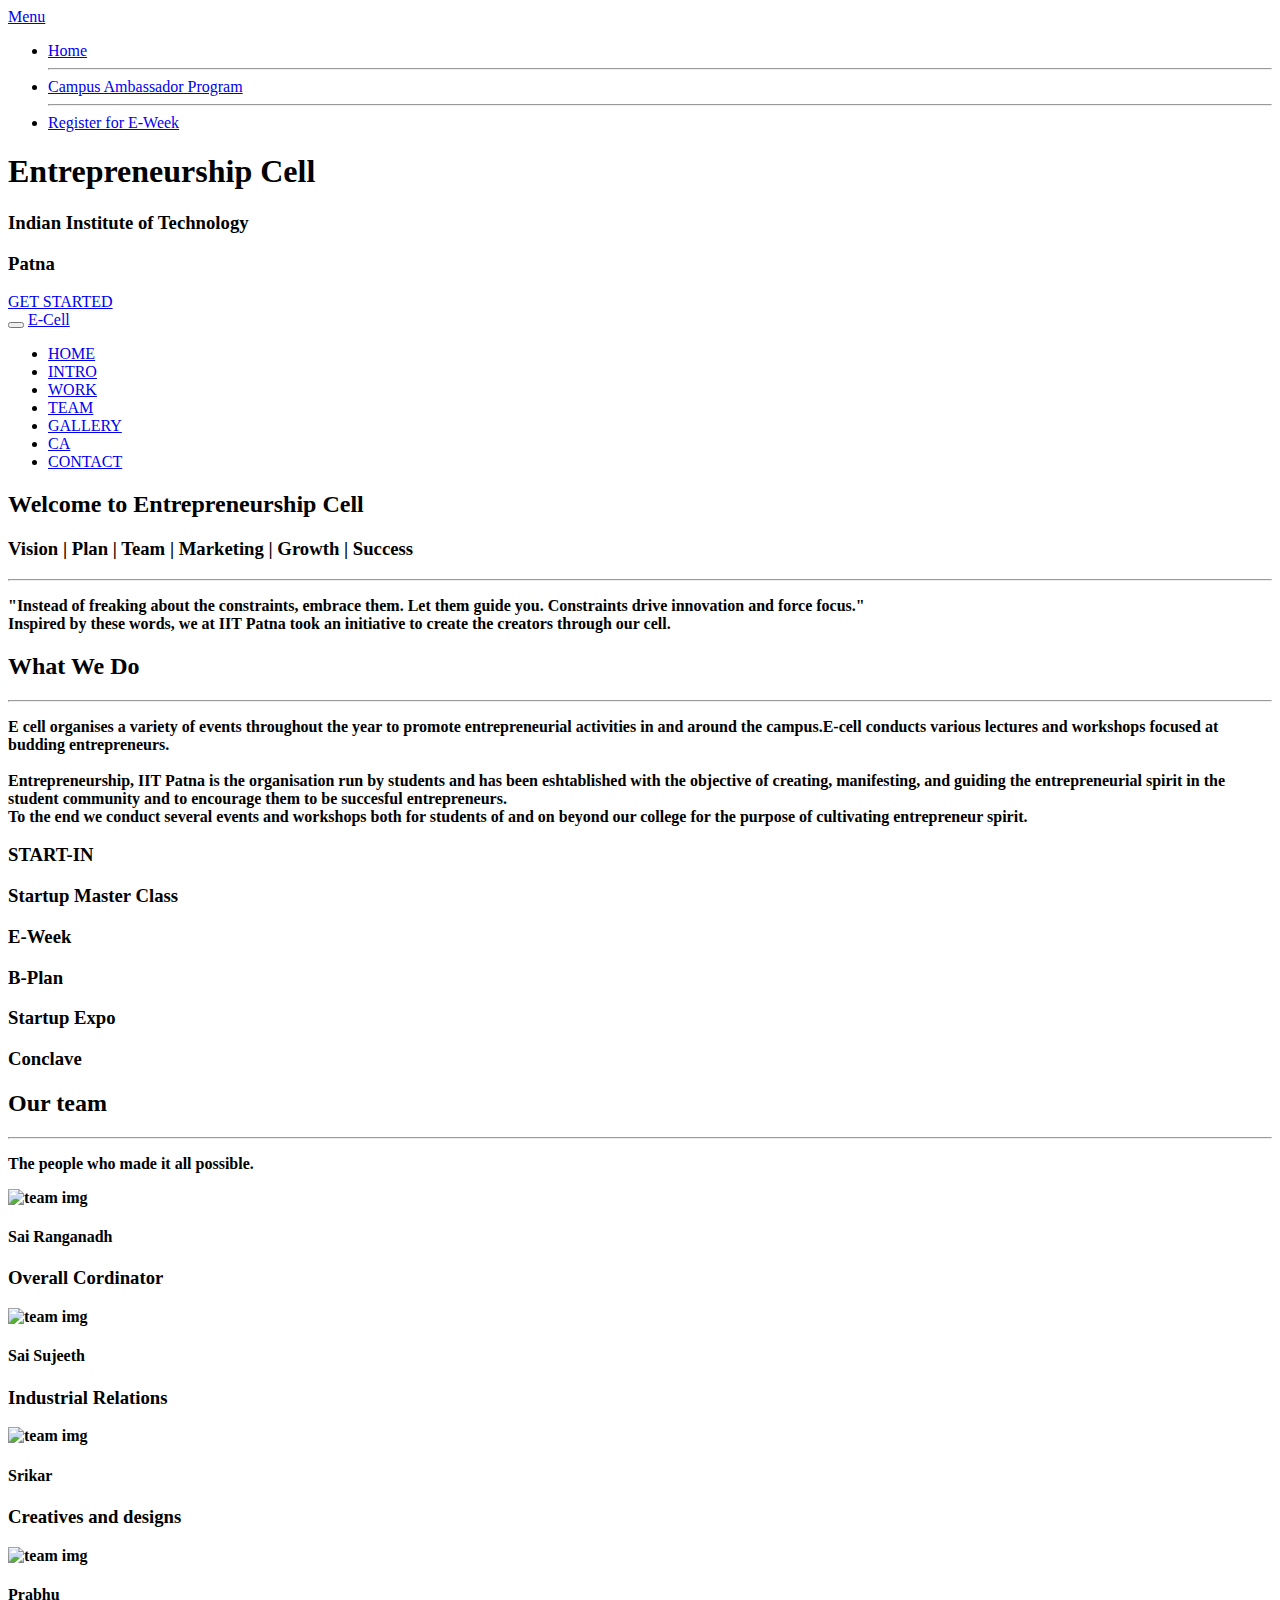
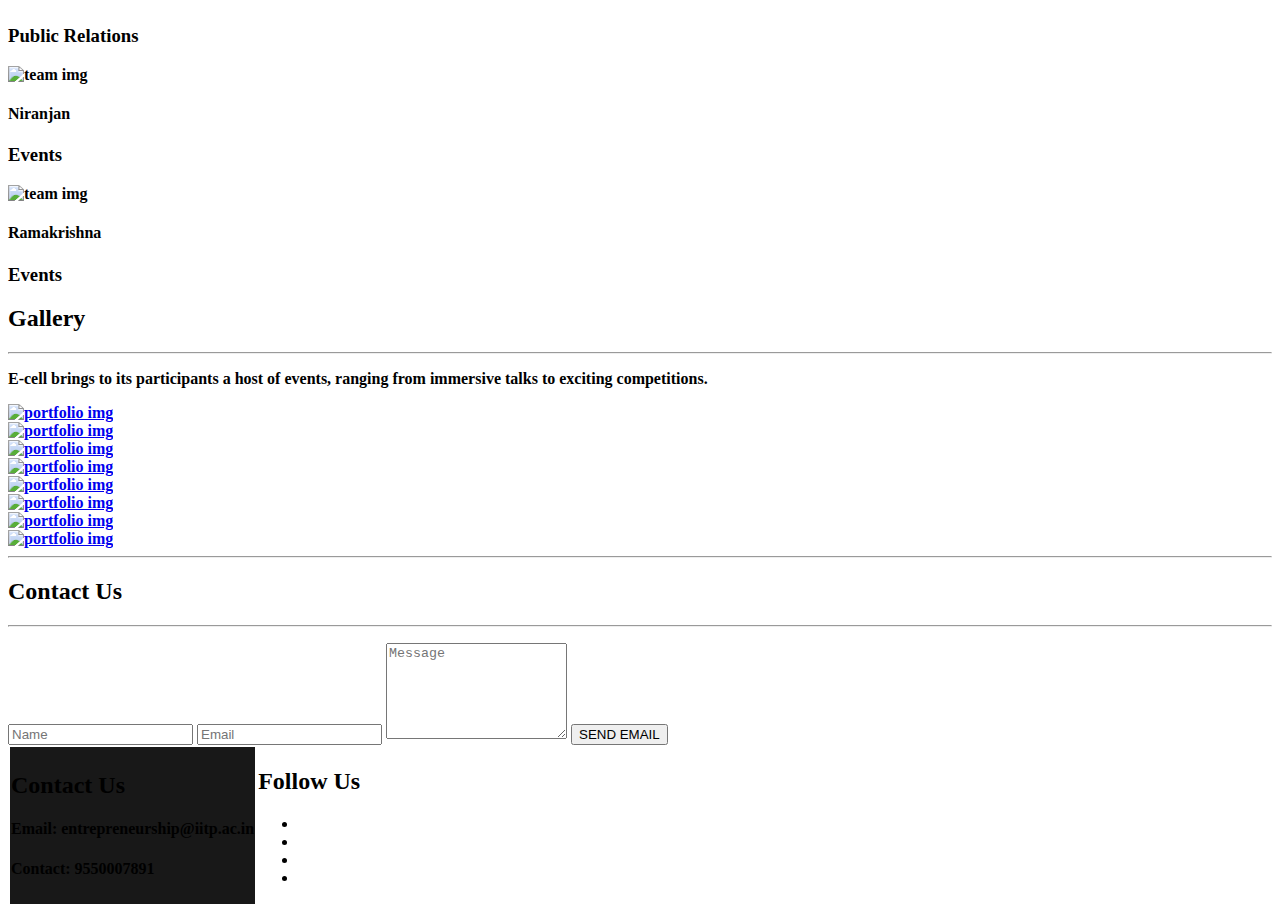
==== index.html @ ac292dde "Merge branch 'master' into master" ====
<!DOCTYPE html>
<html lang="en">
<head>
<title>Ecell | IIT Patna</title>
<meta charset="utf-8">
<meta http-equiv="X-UA-Compatible" content="IE=Edge">
<meta name="viewport" content="width=device-width, initial-scale=1">
<meta name="keywords" content="">
<meta name="description" content="">
<meta name="viewport" content="width=device-width, initial-scale=1" />
<link rel="stylesheet" href="assets/css/main.css" />


<!-- STYLESHEET CSS FILES -->
<link rel="stylesheet" href="css/bootstrap.min.css">
<link rel="stylesheet" href="css/animate.min.css">
<link rel="stylesheet" href="css/font-awesome.min.css">
<link rel="stylesheet" href="css/nivo-lightbox.css">
<link rel="stylesheet" href="css/nivo_themes/default/default.css">
<link rel="stylesheet" href="css/templatemo-style.css">
</head>
<body data-spy="scroll" data-target=".navbar-collapse" data-offset="50">
<!-- added-->
  <header id="header" class="alt">
        <div class="logo"><a href="index.html"><span></span></a></div>
        <a href="#menu">Menu</a>
      </header>

    <!-- Nav -->
      <nav id="menu">
        <ul class="links">
          <li><a href="index.html">Home</a></li>
          <hr>
          <li><a href="./CAP/index.html">Campus Ambassador Program</a></li>
          <hr>
          <li><a href="./signin/signup.php">Register for E-Week</a></li>
        </ul>
      </nav>

<!-- preloader section -->



<div class="preloader">
  <div class="sk-spinner sk-spinner-rotating-plane"></div>
</div>
<!-- home section -->
<section id="home">
  <div class="container">
    <div class="row">
      <div class="col-md-12 col-sm-12">
        <h1 class="wow bounceInDown rotate">Entrepreneurship Cell</h1>
        <h3 >Indian Institute of Technology</h3>
        <h3>Patna</h3>
        <a href="#intro" class="btn btn-default smoothScroll">GET STARTED</a></div>
    </div>
  </div>


</section>
<!-- navigation section -->
<div class="navbar navbar-default navbar-static-top" role="navigation">
  <div class="container">
    <div class="navbar-header">
      <button class="navbar-toggle" data-toggle="collapse" data-target=".navbar-collapse"> <span class="icon icon-bar"></span> <span class="icon icon-bar"></span> <span class="icon icon-bar"></span> </button>
      <a href="#" class="navbar-brand">E-Cell</a></div>
    <div class="collapse navbar-collapse">
      <ul class="nav navbar-nav navbar-right">
        <li><a href="#home" class="smoothScroll">HOME</a></li>
        <li><a href="#intro" class="smoothScroll">INTRO</a></li>
        <li><a href="#work" class="smoothScroll">WORK</a></li>
        <li><a href="#team" class="smoothScroll">TEAM</a></li>
        <li><a href="#portfolio" class="smoothScroll">GALLERY</a></li>

        <li><a href="./CAP/index.html">CA</a></li>
        <li><a href="#contact" class="smoothScroll">CONTACT</a></li>
      </ul>
    </div>
  </div>
</div>
<!-- intro section -->
<section id="intro">
  <div class="container">
    <div class="row">
      <div class="col-md-offset-2 col-md-8 col-sm-offset-1 col-sm-10 title">
        <h2>Welcome to Entrepreneurship Cell</h2>
        <h3>Vision | Plan | Team | Marketing | Growth | Success</h3>
        <hr>
        <p><b>"Instead of freaking about the constraints, embrace them. Let them guide you. Constraints drive innovation and force focus."<b><br> Inspired by these words, we at IIT Patna took an initiative to create the creators through our cell.</p>
      </div>
    </div>
  </div>
</section>
<!-- work section -->
<section id="work">
  <div class="container">
    <div class="row">
      <div class="col-md-4 col-sm-4 title">
        <h2>What We Do</h2>
        <hr>
        <p>E cell organises a variety of events throughout the year to promote entrepreneurial activities in and around the campus.E-cell conducts various lectures and workshops focused at budding entrepreneurs. <br> <br>
        	Entrepreneurship, IIT Patna is the organisation run by students and has been eshtablished with the objective of creating, manifesting, and guiding the entrepreneurial spirit in the student community and to encourage them to be succesful entrepreneurs. <br>To the end we conduct several events and workshops both for students of and on beyond our college for the purpose of cultivating entrepreneur spirit.</p>
      </div>
      <div class="col-md-8 col-sm-8">
        <div class="col-md-6 col-sm-6 bg-black"> <i class="fa fa-cubes"></i>
          <h3>START-IN</h3>
        </div>
        <div class="col-md-6 col-sm-6 bg-red"> <i class="fa fa-graduation-cap"></i>
          <h3>Startup Master Class</h3>
        </div>
        <div class="col-md-6 col-sm-6 bg-red"> <i class="fa fa-calendar"></i>
          <h3>E-Week</h3>
        </div>
        <div class="col-md-6 col-sm-6 bg-black"> <i class="fa fa-book"></i>
          <h3>B-Plan</h3>
        </div>
        <div class="col-md-6 col-sm-6 bg-black"> <i class="fa fa-university"></i>
          <h3>Startup Expo</h3>
        </div>
        <div class="col-md-6 col-sm-6 bg-red"> <i class="fa fa-group"></i>
          <h3>Conclave</h3>
        </div>
      </div>
    </div>
  </div>
</section>
<!-- team section -->
<section id="team">
  <div class="container">
    <div class="row">
      <div class="col-md-offset-3 col-md-6 col-sm-offset-2 col-sm-8 title">
        <h2>Our team</h2>
        <hr>
        <p>The people who made it all possible.</p>
      </div>
      <div class="col-md-4 col-sm-4 col-xs-6 wow fadeIn" data-wow-delay="0.9s"><img src="images/team1.jpg" class="img-responsive" alt="team img">
        <div class="team-des">
          <h4>Sai Ranganadh</h4>
          <h3>Overall Cordinator</h3>
        </div>
      </div>
      <div class="col-md-4 col-sm-4 col-xs-6 wow fadeIn" data-wow-delay="0.9s"><img src="images/team2.jpg" class="img-responsive" alt="team img">
        <div class="team-des">
          <h4>Sai Sujeeth</h4>
          <h3>Industrial Relations</h3>
        </div>
      </div>
      <div class="col-md-4 col-sm-4 col-xs-6 wow fadeIn" data-wow-delay="0.9s"><img src="images/team3.jpg" class="img-responsive" alt="team img">
        <div class="team-des">
          <h4>Srikar</h4>
          <h3>Creatives and designs</h3>
        </div>
      </div>
    </div>
    
        <div class="col-md-4 col-sm-4 col-xs-6 wow fadeIn" data-wow-delay="1.6s"><img src="images/team4.jpg" class="img-responsive" alt="team img">
          <div class="team-des">
            <h4>Prabhu</h4>
            <h3>Public Relations</h3>
          </div>
        </div>
        <div class="col-md-4 col-sm-4 col-xs-6 wow fadeIn" data-wow-delay="1.6s"><img src="images/team5.jpg" class="img-responsive" alt="team img">
          <div class="team-des">
            <h4>Niranjan</h4>
            <h3>Events</h3>
          </div>
        </div>

    

        <div class="col-md-4 col-sm-4 col-xs-6 wow fadeIn" data-wow-delay="1.6s"><img src="images/team6.jpg" class="img-responsive" alt="team img">
          <div class="team-des">
            <h4>Ramakrishna</h4>
            <h3>Events</h3>
          </div>
        </div>
  </div>

  </div>
</section>
<!-- portfolio section -->
<div id="portfolio">
  <div class="container">
    <div class="row">
      <div class="col-md-offset-3 col-md-6 col-sm-offset-2 col-sm-8 title">
        <h2>Gallery</h2>
        <hr>
        <p>E-cell brings to its participants a host of events, ranging from immersive talks to exciting competitions.</p>
      </div>
      <div class="col-md-12 col-sm-12"></div>
      <div class="col-md-3 col-sm-3 wow fadeIn" data-wow-delay="0.6s"><a href="images/portfolio-img1.jpg" data-lightbox-gallery="portfolio-gallery"><img src="images/portfolio-img1.jpg" alt="portfolio img"></a></div>
      <div class="col-md-3 col-sm-3 wow fadeIn" data-wow-delay="0.6s"><a href="images/portfolio-img2.jpg" data-lightbox-gallery="portfolio-gallery"><img src="images/portfolio-img2.jpg" alt="portfolio img"></a></div>
      <div class="col-md-3 col-sm-3 wow fadeIn" data-wow-delay="0.6s"><a href="images/portfolio-img3.jpg" data-lightbox-gallery="portfolio-gallery"><img src="images/portfolio-img3.jpg" alt="portfolio img"></a></div>
      <div class="col-md-3 col-sm-3 wow fadeIn" data-wow-delay="0.6s"><a href="images/portfolio-img4.jpg" data-lightbox-gallery="portfolio-gallery"><img src="images/portfolio-img4.jpg" alt="portfolio img"></a></div>
      <div class="col-md-3 col-sm-3 wow fadeIn" data-wow-delay="0.6s"><a href="images/portfolio-img5.jpg" data-lightbox-gallery="portfolio-gallery"><img src="images/portfolio-img5.jpg" alt="portfolio img"></a></div>
      <div class="col-md-3 col-sm-3 wow fadeIn" data-wow-delay="0.6s"><a href="images/portfolio-img6.jpg" data-lightbox-gallery="portfolio-gallery"><img src="images/portfolio-img6.jpg" alt="portfolio img"></a></div>
      <div class="col-md-3 col-sm-3 wow fadeIn" data-wow-delay="0.6s"><a href="images/portfolio-img7.jpg" data-lightbox-gallery="portfolio-gallery"><img src="images/portfolio-img7.jpg" alt="portfolio img"></a></div>
      <div class="col-md-3 col-sm-3 wow fadeIn" data-wow-delay="0.6s"><a href="images/portfolio-img8.jpg" data-lightbox-gallery="portfolio-gallery"><img src="images/portfolio-img8.jpg" alt="portfolio img"></a></div>
    </div>
  </div>
</div>


<!-- <section>
  <div class="cap">
  <div class="animated flash"> 
    <h1>
         <b>CAMPUS AMBASSADOR PROGRAM</b>
    </h1>
  </div>    
</div>
</section>

 -->
<!-- price section -->
<!--<div id="price">
  <div class="container">
    <div class="col-md-offset-3 col-md-6 col-sm-offset-2 col-sm-8 title">
      <h2>Our Plans</h2>
      <hr>
      <p>Lorem ipsum dolor sit amet, consectetuer adipiscing elit, sed diam nonummy nibh euismod tincidunt ut laoree.</p>
    </div>
    <table>
      <tr>
        <td>
          <div class="col-md-4 col-sm-6">
      <div class="plan wow bounceIn" data-wow-delay="0.3s">
        <div class="plan_title">
          <h3>Basic</h3>
        </div>
        <div class="plan_sub_title">
          <h2>$ 25</h2>
          <small>Per month</small> </div>
        <ul>
          <li>5 ACCOUNTS</li>
          <li>20 GB SPACE</li>
          <li>20 BASIC THEMES</li>
        </ul>
        <button class="btn btn-warning">Get started</button>
      </div>
    </div>
        </td>
        <td>
          <div class="col-md-4 col-sm-6">
      <div class="plan wow bounceIn" data-wow-delay="0.6s">
        <div class="plan_title">
          <h3>Business</h3>
        </div>
        <div class="plan_sub_title">
          <h2>$ 50</h2>
          <small>per month</small> </div>
        <ul>
          <li>10 ACCOUNTS</li>
          <li>50 GB SPACE</li>
          <li>30 PRO THEMES</li>
        </ul>
        <button class="btn btn-warning">Get started</button>
      </div>
    </div>
        </td>
        <td>
          <div class="col-md-4 col-sm-6">
      <div class="plan wow bounceIn" data-wow-delay="0.9s">
        <div class="plan_title">
          <h3>Professional</h3>
        </div>
        <div class="plan_sub_title">
          <h2>$ 75</h2>
          <small>per month</small> </div>
        <ul>
          <li>20 ACCOUNTS</li>
          <li>100 GB SPACE</li>
          <li>60 PRO THEMES</li>
        </ul>
        <button class="btn btn-warning">Get started</button>
      </div>
    </div>
  </div>



<!-- contact section -->


<hr>

<section id="contact">
  <div class="container">
    <div class="row">
      <div class="col-md-offset-3 col-md-6 col-sm-offset-2 col-sm-8 title">
        <h2>Contact Us</h2>
        <hr>
        <p></p>
      </div>
      <div class="col-md-offset-3 col-md-6 col-sm-offset-2 col-sm-8 contact-form wow fadeInUp" data-wow-delay="0.9s">
        <form action="#" method="post">
          <input type="text" class="form-control" placeholder="Name">
          <input type="email" class="form-control" placeholder="Email">
          <textarea class="form-control" placeholder="Message" rows="6"></textarea>
          <input type="submit" class="form-control" value="SEND EMAIL">
        </form>
      </div>
    </div>
  </div>
</section>
<!-- google map section -->
<!--<div class="google_map">
  <div id="map-canvas"></div>
</div>-->
<!-- footer section -->

<footer>
<table >
  <tr >
    <td bgcolor="#181818">
        <h2>Contact Us</h2>
        <h4>Email: entrepreneurship@iitp.ac.in </h4>
        <h4>Contact: 9550007891</h4> 
    </td>
    <td>
        <h2>Follow Us</h2>
        <ul class="social-icon">
          <li><a href="https://www.facebook.com/ecelliitp/" class="fa fa-facebook wow bounceIn" data-wow-delay="0.3s"></a></li>
          <li><a href="https://twitter.com/ecelliitp/" class="fa fa-twitter wow bounceIn" data-wow-delay="0.6s"></a></li>
          <li><a href="https://instagram.com/ecelliitp/" class="fa fa-instagram wow bounceIn" data-wow-delay="0.9s"></a></li>
         <li><a href="https://www.linkedin.com/company/ecell-iit-patna/" class="fa fa-linkedin wow bounceIn" data-wow-delay="0.9s"></a></li>
        </ul>
     </td>   
   </tr>     
</table>
</footer>



<script src="assets/js/jquery.min.js"></script>
      <script src="assets/js/jquery.scrollex.min.js"></script>
      <script src="assets/js/skel.min.js"></script>
      <script src="assets/js/util.js"></script>
      <script src="assets/js/main.js"></script>

<!-- JAVASCRIPT JS FILES --> 
<script src="js/jquery.js"></script> 
<script src="js/bootstrap.min.js"></script> 
<script src="js/nivo-lightbox.min.js"></script> 
<script src="js/smoothscroll.js"></script> 
<script src="js/jquery.sticky.js"></script> 
<script src="js/jquery.parallax.js"></script> 
<script src="js/wow.min.js"></script> 
<script src="js/custom.js"></script>
</body>
</html>
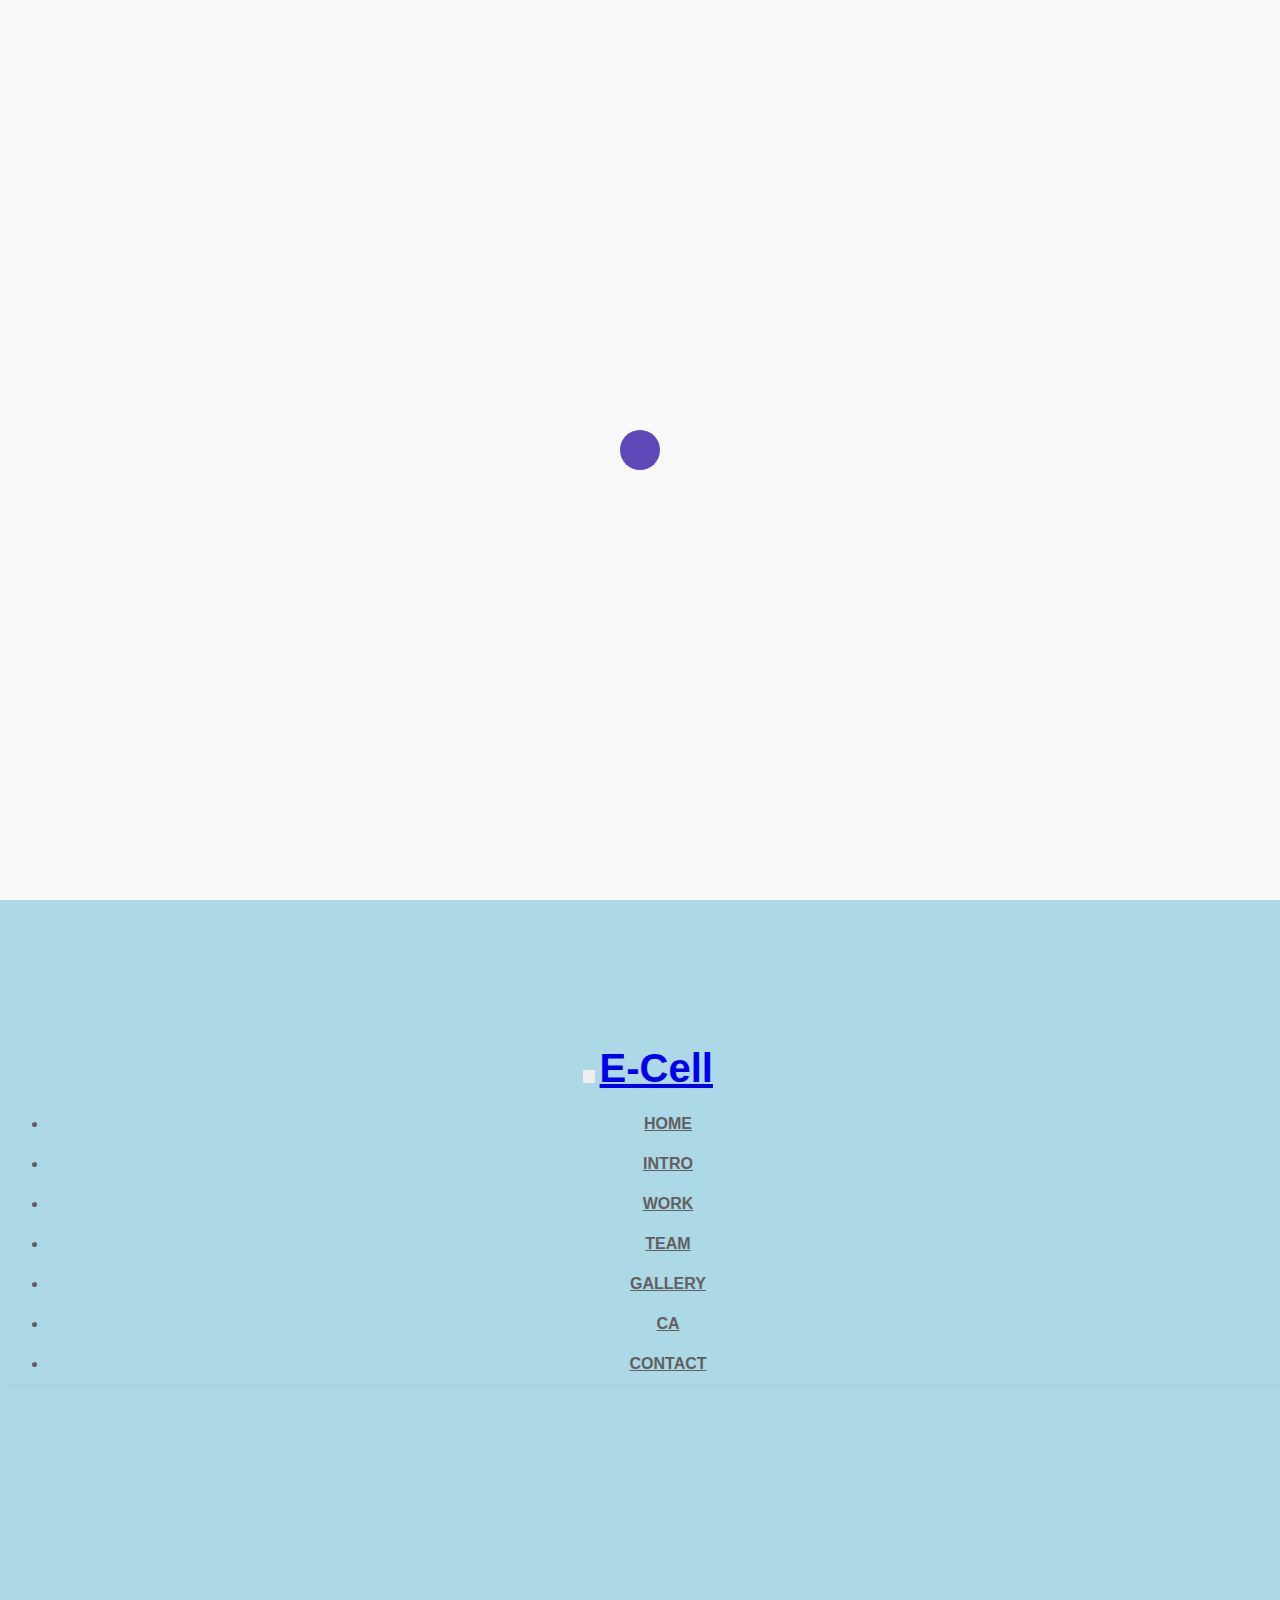
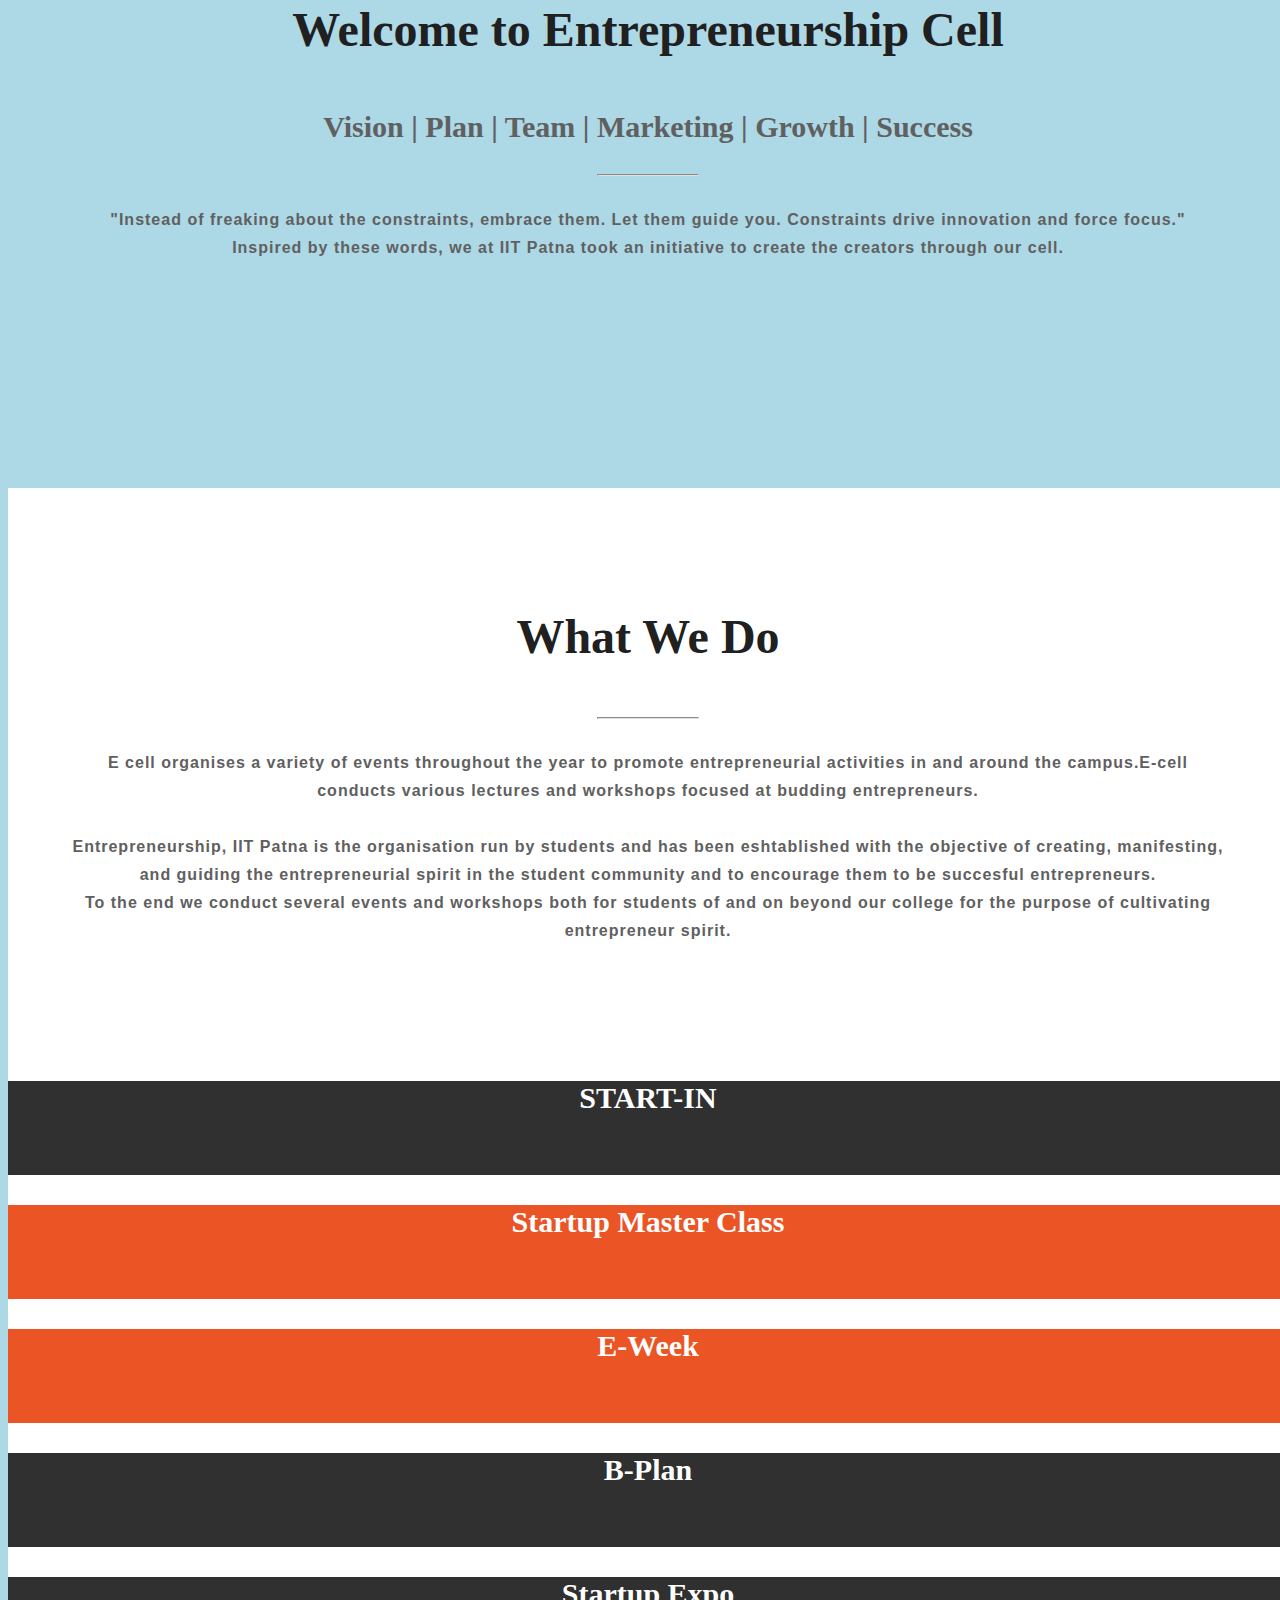
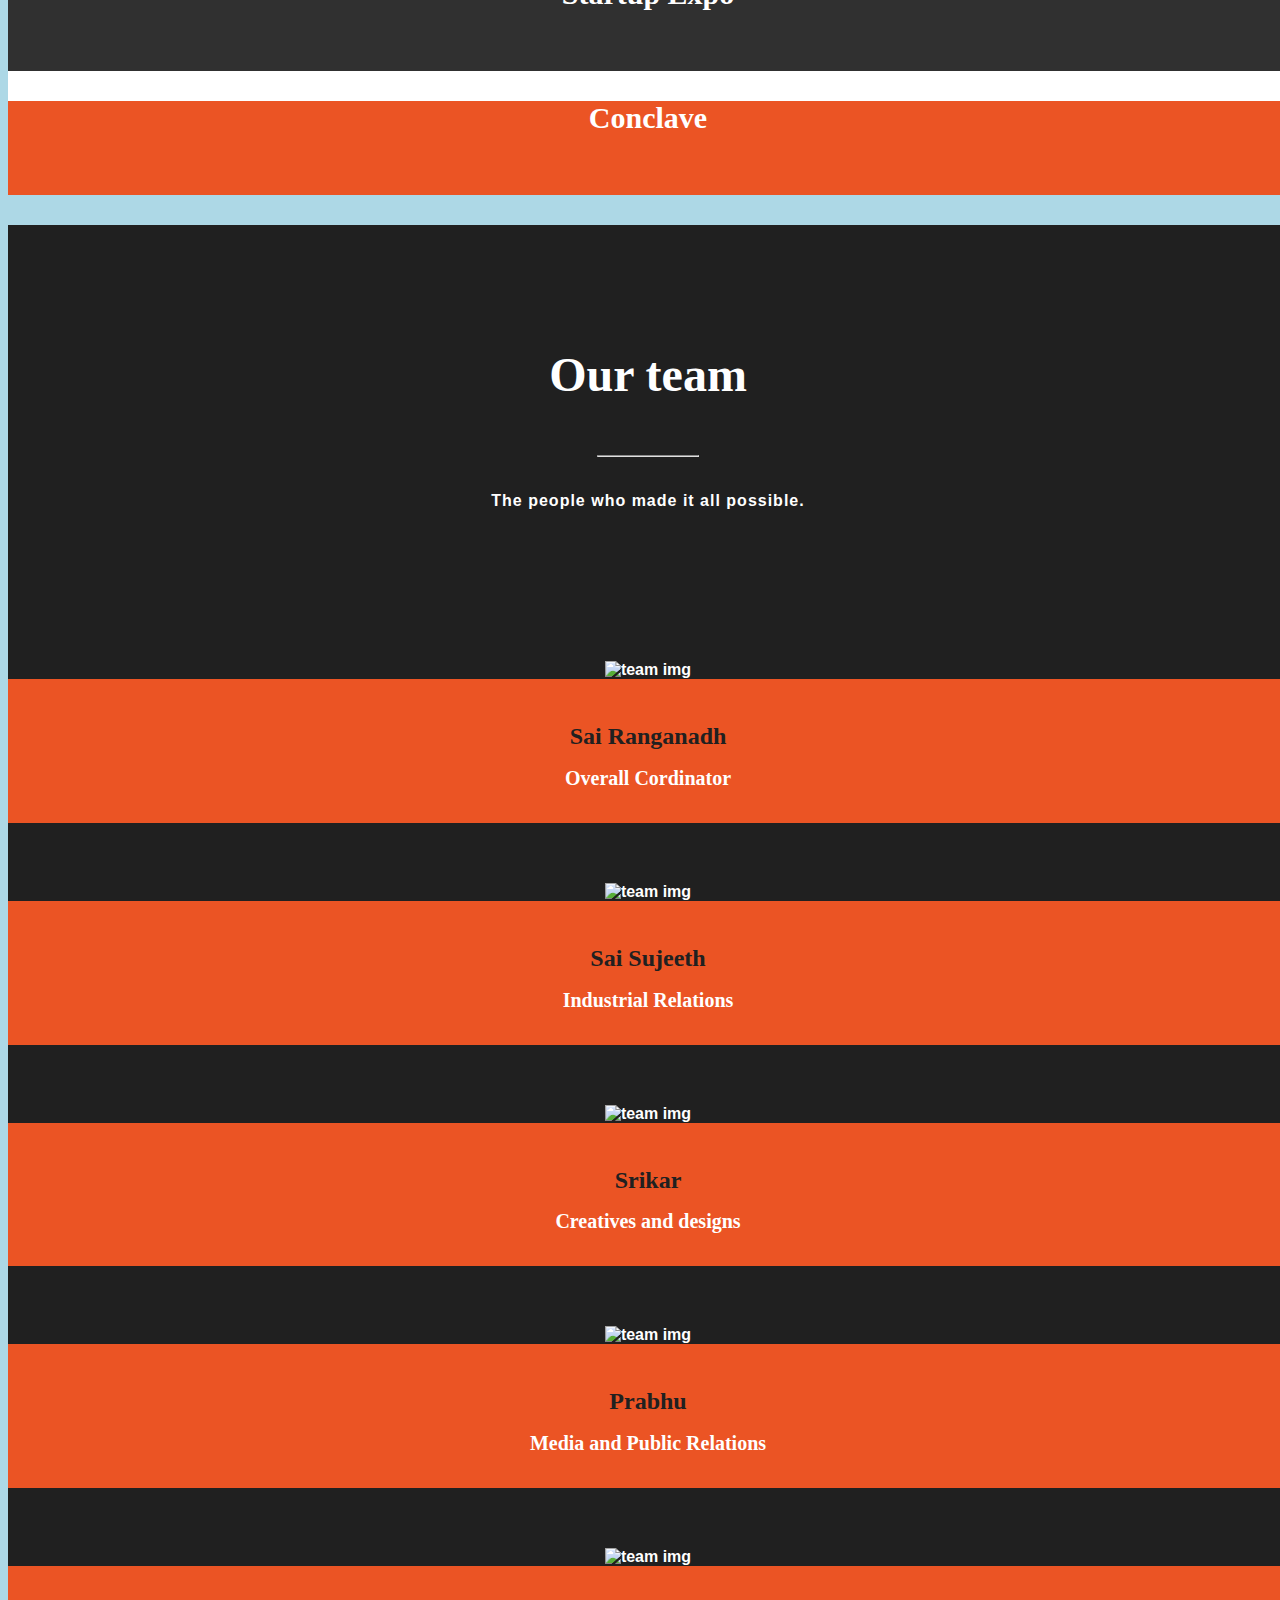
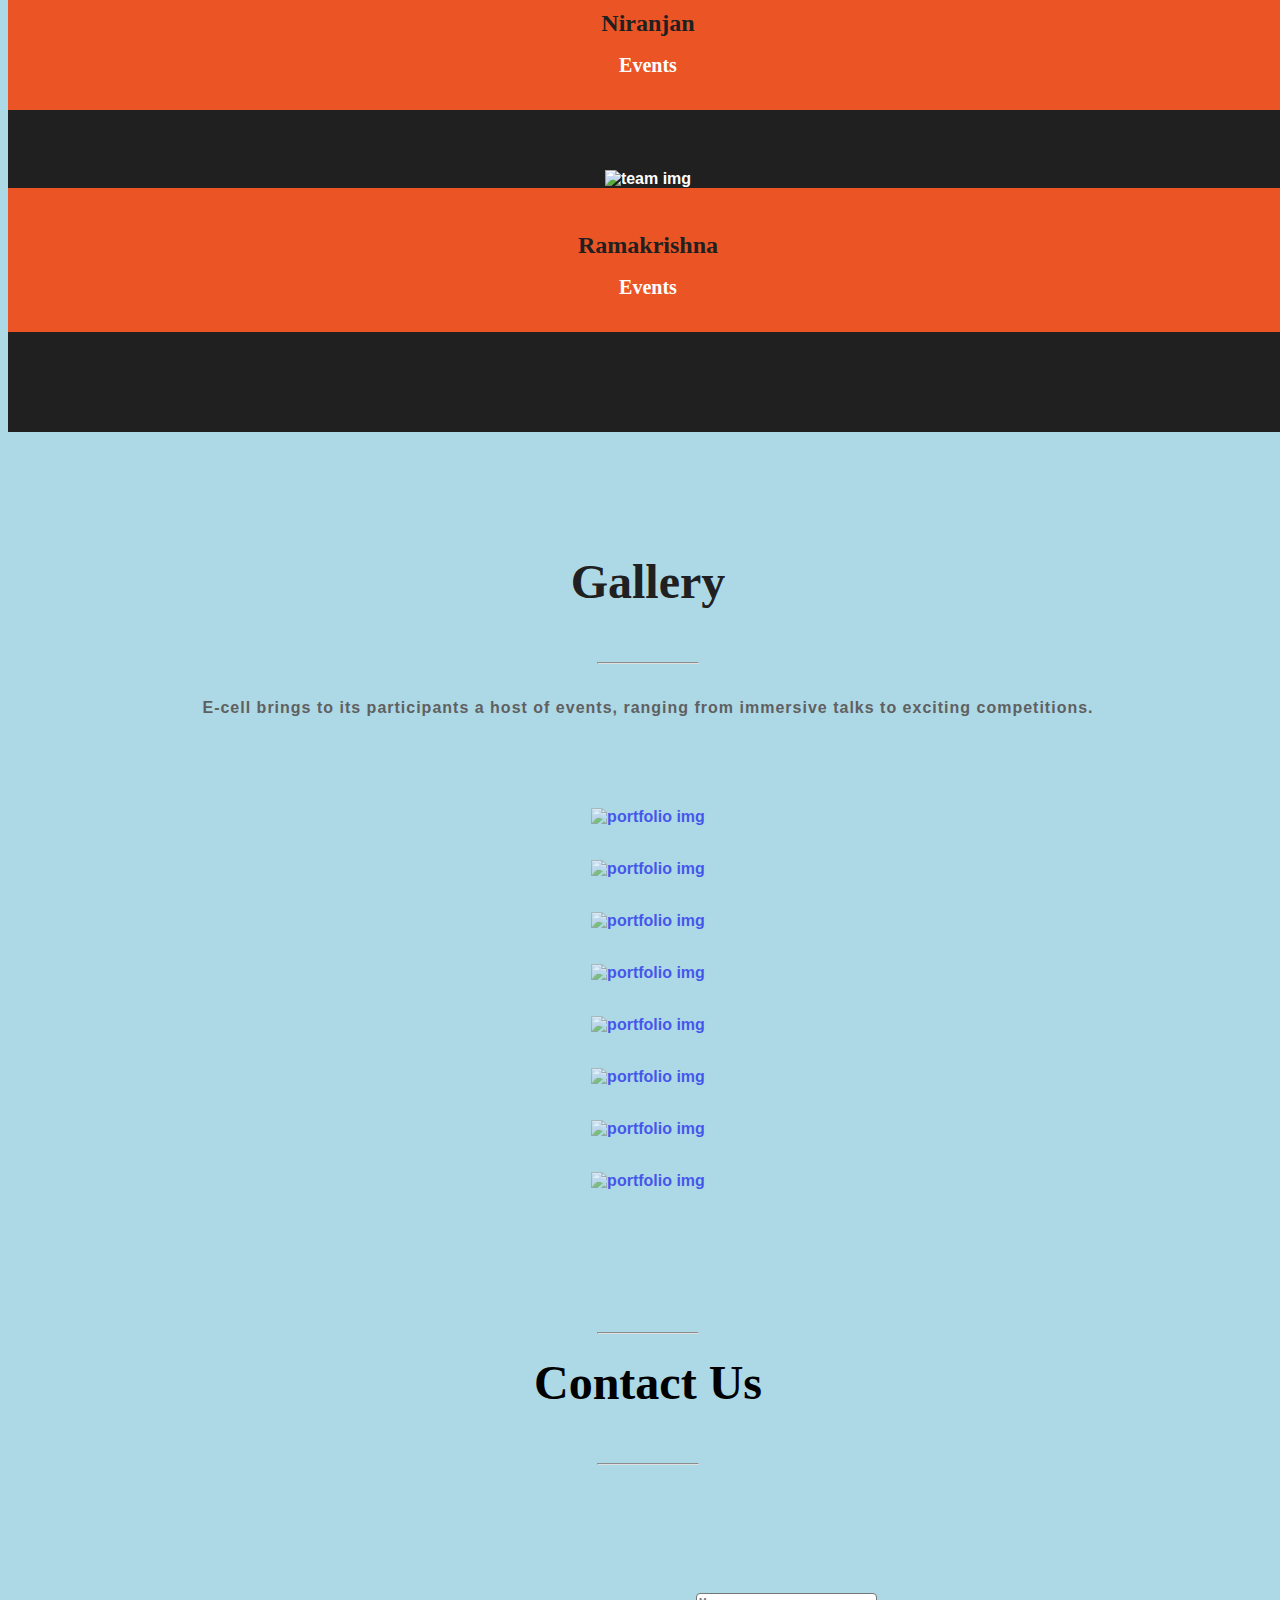
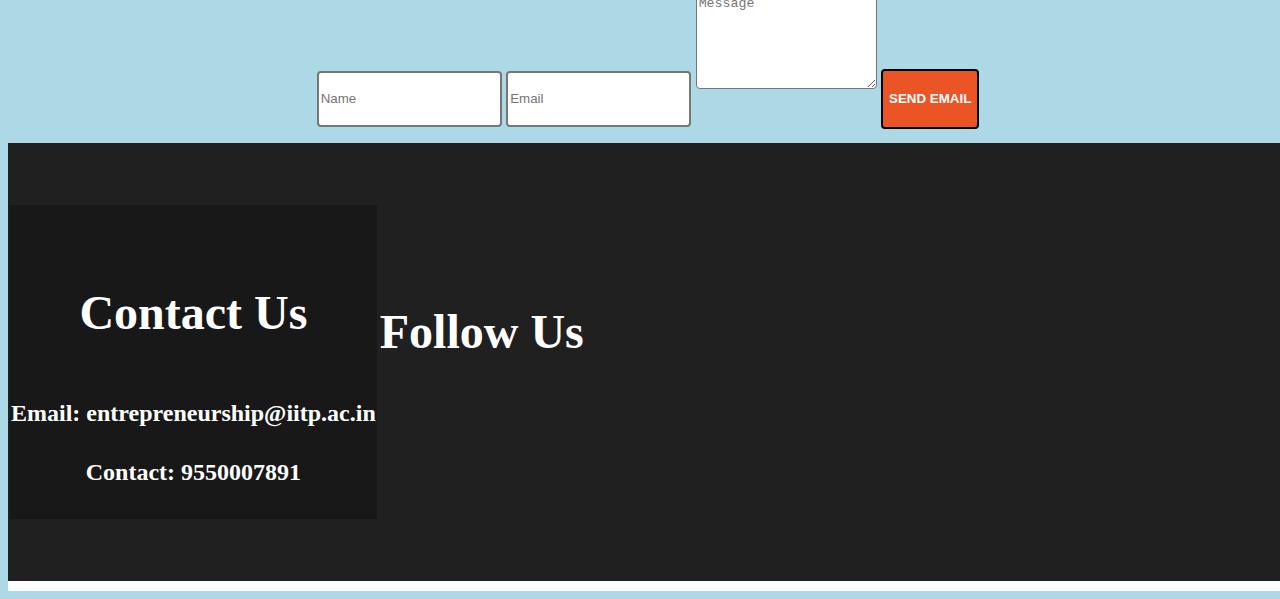
==== commit f28cb8ac: "dashboard" ====
--- a/index.html
+++ b/index.html
@@ -102,24 +102,92 @@
         	Entrepreneurship, IIT Patna is the organisation run by students and has been eshtablished with the objective of creating, manifesting, and guiding the entrepreneurial spirit in the student community and to encourage them to be succesful entrepreneurs. <br>To the end we conduct several events and workshops both for students of and on beyond our college for the purpose of cultivating entrepreneur spirit.</p>
       </div>
       <div class="col-md-8 col-sm-8">
-        <div class="col-md-6 col-sm-6 bg-black"> <i class="fa fa-cubes"></i>
+        <div class="col-md-6 col-sm-6 bg-black"> <i id="myBtn1" class="fa fa-cubes"></i>
           <h3>START-IN</h3>
-        </div>
-        <div class="col-md-6 col-sm-6 bg-red"> <i class="fa fa-graduation-cap"></i>
+    </div>
+<!-- Trigger/Open The Modal -->
+
+
+<!-- The Modal -->
+<div id="myModal1" class="modal">
+
+  <!-- Modal content -->
+  <div class="modal-content">
+    <span class="close">&times;</span>
+    <p>Some text in the Modal..</p>
+  </div>
+
+</div>
+
+
+        <div class="col-md-6 col-sm-6 bg-red"> <i id="myBtn2" class="fa fa-graduation-cap"></i>
           <h3>Startup Master Class</h3>
         </div>
-        <div class="col-md-6 col-sm-6 bg-red"> <i class="fa fa-calendar"></i>
+  
+<div id="myModal2" class="modal">
+
+  <!-- Modal content -->
+  <div class="modal-content">
+    <span class="close">&times;</span>
+    <p>Some text in the Modal..</p>
+  </div>
+
+</div>
+
+        <div class="col-md-6 col-sm-6 bg-red"> <i id="myBtn3" class="fa fa-calendar"></i>
           <h3>E-Week</h3>
         </div>
-        <div class="col-md-6 col-sm-6 bg-black"> <i class="fa fa-book"></i>
+
+  <div id="myModal3" class="modal">
+
+  <!-- Modal content -->
+  <div class="modal-content">
+    <span class="close">&times;</span>
+    <p>Some text in the Modal..</p>
+  </div>
+
+</div>      
+        <div class="col-md-6 col-sm-6 bg-black"> <i id="myBtn4" class="fa fa-book"></i>
           <h3>B-Plan</h3>
         </div>
-        <div class="col-md-6 col-sm-6 bg-black"> <i class="fa fa-university"></i>
+   <div id="myModal4" class="modal">
+
+  <!-- Modal content -->
+  <div class="modal-content">
+    <span class="close">&times;</span>
+    <p>Some text in the Modal..</p>
+  </div>
+
+</div>
+
+     
+        <div class="col-md-6 col-sm-6 bg-black"> <i id="myBtn5" class="fa fa-university"></i>
           <h3>Startup Expo</h3>
         </div>
-        <div class="col-md-6 col-sm-6 bg-red"> <i class="fa fa-group"></i>
+
+<div id="myModal5" class="modal">
+
+  <!-- Modal content -->
+  <div class="modal-content">
+    <span class="close">&times;</span>
+    <p>Some text in the Modal..</p>
+  </div>
+
+</div>
+
+        <div class="col-md-6 col-sm-6 bg-red"> <i id="myBtn6" class="fa fa-group"></i>
           <h3>Conclave</h3>
         </div>
+
+  <div id="myModal6" class="modal">
+
+  <!-- Modal content -->
+  <div class="modal-content">
+    <span class="close">&times;</span>
+    <p>Some text in the Modal..</p>
+  </div>
+
+</div>      
       </div>
     </div>
   </div>
@@ -139,43 +207,39 @@
           <h3>Overall Cordinator</h3>
         </div>
       </div>
-      <div class="col-md-4 col-sm-4 col-xs-6 wow fadeIn" data-wow-delay="0.9s"><img src="images/team2.jpg" class="img-responsive" alt="team img">
+      <div class="col-md-4 col-sm-4 col-xs-6 wow fadeIn" data-wow-delay="1.3s"><img src="images/team2.jpg" class="img-responsive" alt="team img">
         <div class="team-des">
           <h4>Sai Sujeeth</h4>
           <h3>Industrial Relations</h3>
         </div>
       </div>
-      <div class="col-md-4 col-sm-4 col-xs-6 wow fadeIn" data-wow-delay="0.9s"><img src="images/team3.jpg" class="img-responsive" alt="team img">
+      <div class="col-md-4 col-sm-4 col-xs-6 wow fadeIn" data-wow-delay="1.6s"><img src="images/team3.jpg" class="img-responsive" alt="team img">
         <div class="team-des">
           <h4>Srikar</h4>
           <h3>Creatives and designs</h3>
         </div>
       </div>
-    </div>
-    
-        <div class="col-md-4 col-sm-4 col-xs-6 wow fadeIn" data-wow-delay="1.6s"><img src="images/team4.jpg" class="img-responsive" alt="team img">
-          <div class="team-des">
-            <h4>Prabhu</h4>
-            <h3>Public Relations</h3>
-          </div>
-        </div>
-        <div class="col-md-4 col-sm-4 col-xs-6 wow fadeIn" data-wow-delay="1.6s"><img src="images/team5.jpg" class="img-responsive" alt="team img">
-          <div class="team-des">
-            <h4>Niranjan</h4>
-            <h3>Events</h3>
-          </div>
-        </div>
-
-    
-
-        <div class="col-md-4 col-sm-4 col-xs-6 wow fadeIn" data-wow-delay="1.6s"><img src="images/team6.jpg" class="img-responsive" alt="team img">
-          <div class="team-des">
-            <h4>Ramakrishna</h4>
-            <h3>Events</h3>
-          </div>
-        </div>
-  </div>
-
+
+       <div class="col-md-4 col-sm-4 col-xs-6 wow fadeIn" data-wow-delay="1.6s"><img src="images/team4.jpg" class="img-responsive" alt="team img">
+        <div class="team-des">
+          <h4>Prabhu</h4>
+          <h3>Media and Public Relations</h3>
+        </div>
+      </div>
+      <div class="col-md-4 col-sm-4 col-xs-6 wow fadeIn" data-wow-delay="1.6s"><img src="images/team5.jpg" class="img-responsive" alt="team img">
+        <div class="team-des">
+          <h4>Niranjan</h4>
+          <h3>Events</h3>
+        </div>
+      </div>
+      <div class="col-md-4 col-sm-4 col-xs-6 wow fadeIn" data-wow-delay="1.6s"><img src="images/team6.jpg" class="img-responsive" alt="team img">
+        <div class="team-des">
+          <h4>Ramakrishna</h4>
+          <h3>Events</h3>
+        </div>
+      </div>
+
+    </div>
   </div>
 </section>
 <!-- portfolio section -->
@@ -337,6 +401,15 @@
       <script src="assets/js/skel.min.js"></script>
       <script src="assets/js/util.js"></script>
       <script src="assets/js/main.js"></script>
+      
+
+<script src="js/modal.js"></script>
+<script src="js/modal2.js"></script>
+<script src="js/modal3.js"></script>
+<script src="js/modal4.js"></script>
+<script src="js/modal5.js"></script>
+<script src="js/modal6.js"></script>
+
 
 <!-- JAVASCRIPT JS FILES --> 
 <script src="js/jquery.js"></script> 
--- a/css/templatemo-style.css
+++ b/css/templatemo-style.css
@@ -0,0 +1,558 @@
+
+
+body {
+	background: lightblue;
+	width:100%;
+    min-width:1000px;
+    height:auto;
+	color: #606060;
+	font-family: 'Proxima', sans-serif;
+	font-size: 16px;
+	font-weight: 400;
+	position: relative;
+}
+html, body {
+	-webkit-font-smoothing: antialiased;
+	-moz-osx-font-smoothing: grayscale;
+	overflow-x: hidden;
+	text-align: center;
+	vertical-align: middle;
+}
+@font-face {
+	font-family: 'Proxima';
+	src: url(../fonts/ProximaNova-Regular.otf);
+}
+@font-face {
+	font-family: 'Proxima Bold';
+	src: url(../fonts/ProximaNova-Bold.otf);
+}
+h1, h2, h3, h4, h5, h6 {
+	font-family: "Proxima Bold";
+	font-weight: bold;
+}
+p {
+	letter-spacing: 1px;
+	line-height: 28px;
+}
+hr {
+	border-color: #e0e0e0;
+	margin: 0 auto 20px auto;
+	width: 100px !important;
+}
+h1 {
+	font-size: 60px;
+}
+h2 {
+	font-size: 48px;
+}
+h3 {
+	font-size: 30px;
+}
+h4 {
+	font-size: 24px;
+}
+h5 {
+	font-size: 18px;
+}
+h6 {
+	font-size: 16px;
+}
+.title {
+	padding-bottom: 40px;
+}
+.title h2 {
+	color: #202020;
+	line-height: 20px;
+	padding-bottom: 30px;
+}
+.title p {
+	padding-top: 14px;
+	padding-bottom: 30px;
+}
+.parallax-section {
+	background-attachment: fixed !important;
+	background-size: cover !important;
+}
+/* preloader section */
+.preloader {
+	position: fixed;
+	top: 0;
+	left: 0;
+	width: 100%;
+	height: 100%;
+	z-index: 99999;
+	display: -webkit-flex;
+	display: -ms-flexbox;
+	display: flex;
+	-webkit-flex-flow: row nowrap;
+	-ms-flex-flow: row nowrap;
+	flex-flow: row nowrap;
+	-webkit-justify-content: center;
+	-ms-flex-pack: center;
+	justify-content: center;
+	-webkit-align-items: center;
+	-ms-flex-align: center;
+	align-items: center;
+	background: none repeat scroll 0 0 #fff;
+	background: none repeat scroll 0 0 #f9f9f9;
+}
+.sk-spinner-rotating-plane.sk-spinner {
+	width: 40px;
+	height: 40px;
+	background-color:#5F49BA;
+	border-radius: 50%;
+	-webkit-animation: sk-rotatePlane 1.2s infinite ease-in-out;
+	animation: sk-rotatePlane 1.2s infinite ease-in-out;
+}
+@keyframes sk-rotatePlane {
+0% {
+-webkit-transform: perspective(120px) rotateX(0deg) rotateY(0deg);
+transform: perspective(120px) rotateX(0deg) rotateY(0deg);
+}
+50% {
+-webkit-transform: perspective(120px) rotateX(-180.1deg) rotateY(0deg);
+transform: perspective(120px) rotateX(-180.1deg) rotateY(0deg);
+}
+100% {
+-webkit-transform: perspective(120px) rotateX(-180deg) rotateY(-179.9deg);
+transform: perspective(120px) rotateX(-180deg) rotateY(-179.9deg);
+}
+}
+/* home section */
+#home {
+	background: url('../images/home-bg.jpg') 50% 0 repeat-y fixed;
+	background-repeat: no-repeat;
+	background-size: cover; 
+	color: #F0F8FF;
+	display: -webkit-box;
+	display: -webkit-flex;
+	display: -ms-flexbox;
+	display: flex;
+	-webkit-box-align: center;
+	-webkit-align-items: center;
+	-ms-flex-align: center;
+	align-items: center;
+	height: 100vh;
+	text-align: center;
+}
+#home h2 {
+	letter-spacing: 2px;
+}
+#home .btn {
+	background: #eb5424;
+	border-radius: 4px;
+	border: none;
+	color: #ffffff;
+	font-size: 16px;
+	padding: 20px 40px;
+	margin-top: 60px;
+}
+#home .btn:hover {
+	background: #fff;
+	color: #eb5424;
+	transition: all 0.4s ease-in-out;
+}
+/* navigation section */
+.navbar-default {
+	background: auto	;
+	border: none;
+	box-shadow: 0 2px 8px 0 rgba(50, 50, 50, 0.04);
+	margin: 0 !important;
+}
+.navbar-default .navbar-brand {
+	font-size: 40px;
+	font-weight: bold;
+	margin: 0;
+	line-height: 40px !important;
+}
+.navbar-default .navbar-nav li a {
+	color: #606060;
+	font-weight: bold;
+	padding-right: 20px;
+	padding-left: 20px;
+	line-height: 40px;
+}
+.navbar-default .navbar-nav li a:hover {
+	color: #eb5424;
+}
+.navbar-default .navbar-nav > li > a:hover, .navbar-default .navbar-nav > li > a:focus {
+	color: #606060;
+	background-color: transparent;
+}
+.navbar-default .navbar-nav > .active > a, .navbar-default .navbar-nav > .active > a:hover, .navbar-default .navbar-nav > .active > a:focus {
+	color: #eb5424;
+	background-color: transparent;
+}
+.navbar-default .navbar-toggle {
+	border: none;
+	padding-top: 12px;
+}
+.navbar-default .navbar-toggle .icon-bar {
+	background: #eb5424;
+	border-color: transparent;
+}
+.navbar-default .navbar-toggle:hover, .navbar-default .navbar-toggle:focus {
+	background-color: transparent;
+}
+/* intro section */
+#intro {
+	padding-top: 180px;
+	padding-bottom: 140px;
+}
+#intro h4 {
+	padding-bottom: 16px;
+}
+/* work section */
+#work {
+	background-color: #ffffff;
+}
+#work .container {
+	width: 100%;
+	padding: 0;
+	margin: 0;
+}
+#work .title {
+	padding: 100px 60px 60px 60px;
+}
+#work .bg-black {
+	background-color: #303030;
+	color: #ffffff;
+}
+#work .bg-red {
+	background-color: #eb5424;
+	color: #ffffff;
+}
+#work h3 {
+	padding-bottom: 60px;
+}
+#work .fa {
+	color: #ffffff;
+	cursor: pointer;
+	font-size: 40px;
+	width: 100px;
+	height: 100px;
+	line-height: 100px;
+	text-align: center;
+	transition: all 0.4s ease-in-out;
+	margin-top: 40px;
+}
+#work .fa:hover {
+	background-color: #ffffff;
+	border-radius: 50%;
+	color: #303030;
+}
+/* team section */
+#team {
+	background: #202020 url('../images/team-bg.jpg') 50% 0 repeat-y fixed;
+	color: #ffffff;
+	padding-top: 100px;
+	padding-bottom: 100px;
+
+}
+#team h2 {
+	color: #ffffff;
+}
+#team h3 {
+	font-size: 20px;
+	line-height: 10px;
+}
+#team h4 {
+	color: #202020;
+	line-height: 10px;
+	font-weight: bold;
+}
+#team .team-des {
+	background-color: #eb5424;
+	color: #ffffff;
+	padding: 20px 12px;
+	position: relative;
+}
+#team img {
+	max-width: 100%;
+	height: auto;
+	padding-top: 60px;
+}
+/* portfolio section */
+#portfolio {
+	padding-top: 100px;
+	padding-bottom: 100px;
+}
+#portfolio h2 {
+	line-height: 20px;
+}
+#portfolio h3 {
+	color: #eb5424;
+	padding-bottom: 60px;
+}
+#portfolio a {
+	text-decoration: none;
+}
+#portfolio img {
+	border-radius: 1px;
+	width: 100%;
+	max-width: 100%;
+	height: auto;
+	opacity: 0.8;
+	margin-bottom: 34px;
+	opacity: 0.6;
+	transition: all 0.4s ease-in-out;
+}
+#portfolio img:hover {
+	opacity: 0.9;
+}
+/* price section */
+#price {
+	background: #fff;
+	padding-top: 100px;
+	padding-bottom: 120px;
+}
+#price .plan {
+	background: #eb5424;
+	color: #ffffff;
+	padding: 0 0 60px 0;
+}
+#price .plan .plan_title {
+	background-color: #f6f6f6;
+	color: #202020;
+	padding-top: 40px;
+	padding-bottom: 40px;
+}
+#price .plan .plan_sub_title {
+	border-bottom: 1px solid #ffffff;
+	padding: 30px;
+}
+#price .plan ul {
+	padding: 0;
+}
+#price .plan ul li {
+	display: block;
+	font-family: "Proxima";
+	font-size: 16px;
+	padding: 40px 0 10px 0;
+}
+#price .plan .btn {
+	background: #ffffff;
+	border: none;
+	border-radius: 0;
+	color: #202020;
+	font-size: 16px;
+	font-weight: bold;
+	padding: 20px 40px;
+	transition: all 0.4s ease-in-out;
+	margin-top: 20px;
+}
+#price .plan .btn:hover {
+	background: #202020;
+	color: #ffffff;
+}
+/* google map section */
+#map-canvas {
+	border: none;
+	width: 100%;
+	height: 400px;
+}
+/* contact section */
+/*contact {
+	background: #f6f6f6 url('../images/contact-bg.jpg') 50% 0 repeat-y fixed;
+	color: #ffffff;
+	padding-top: 100px;
+	padding-bottom: 80px;
+}*/
+#contact h2 {
+	color: #000000;
+}
+#contact .form-control {
+	border-radius: 4px;
+	border-style: double;
+	box-shadow: #888888;
+	margin-top: 12px;
+	margin-bottom: 14px;
+}
+#contact input {
+	height: 50px;
+}
+#contact input[type="submit"] {
+	background-color: #eb5424;
+	color: #ffffff;
+	height: 60px;
+	font-weight: bold;
+	transition: all 0.4s ease-in-out;
+}
+#contact input[type="submit"]:hover {
+	background-color: #202020;
+}
+
+
+
+
+/* The Modal (background) */
+.modal {
+  display: none; /* Hidden by default */
+  position: fixed; /* Stay in place */
+  z-index: 1; /* Sit on top */
+  left: 0;
+  top: 0;
+  width: 100%; /* Full width */
+  height: 100%; /* Full height */
+  overflow: auto; /* Enable scroll if needed */
+  background-color: rgb(0,0,0); /* Fallback color */
+  background-color: rgba(0,0,0,0.4); /* Black w/ opacity */
+}
+/* Modal Content/Box */
+.modal-content {
+  background-color: #fefefe;
+  margin: 15% auto; /* 15% from the top and centered */
+  padding: 20px;
+  border: 1px solid #888;
+  width: 80%; /* Could be more or less, depending on screen size */
+}
+
+/* The Close Button */
+.close {
+  color: #aaa;
+  float: right;
+  font-size: 28px;
+  font-weight: bold;
+}
+
+.close:hover,
+.close:focus {
+  color: black;
+  text-decoration: none;
+  cursor: pointer;
+}
+
+
+
+
+
+/* footer section */
+footer {
+	background: #202020;
+	color: #ffffff;
+	border-bottom: 10px solid #ffffff;
+	padding-top: 60px;
+	padding-bottom: 60px;
+}
+footer h2 {
+	text-align: center;
+	padding-top: 40px;
+	padding-bottom: 20px;
+}
+
+
+
+
+
+footer p {
+	line-height: 20px;
+}
+footer .copyright a {
+	color: #eb5424;
+}
+.social-icon {
+	padding: 0;
+	margin: 0;
+	text-align: center;
+	vertical-align: middle;
+}
+.social-icon li {
+	list-style: none;
+	display: inline-block;
+}
+.social-icon li a {
+	background: #f8f8f8;
+	border-radius: 100%;
+	color: #eb5424;
+	font-size: 32px;
+	width: 80px;
+	height: 80px;
+	line-height: 80px;
+	text-align: center;
+	text-decoration: none;
+	transition: all 0.4s ease-in-out;
+	margin: 0 6px 40px 6px;
+}
+.social-icon li a:hover {
+	background: #080808;
+}
+@media screen and (max-width:980px) {
+.navbar-default .navbar-nav li a {
+	padding-right: 14px;
+	padding-left: 14px;
+	font-size: 13px;
+}
+#intro h2 {
+	font-size: 32px;
+}
+#work .title {
+	padding: 80px 20px 20px 20px;
+}
+.portfolio-thumb .portfolio-overlay {
+	padding-top: 24px;
+}
+}
+@media (max-width:767px) {
+.navbar-brand {
+	padding-top: 6px;
+}
+}
+@media (max-width:400px) {
+#home h1 {
+	font-size: 32px;
+}
+#home h2 {
+	font-size: 22px;
+}
+#intro h2 {
+	font-size: 20px;
+}
+.portfolio-thumb .portfolio-overlay {
+	padding-top: 60px;
+}
+}
+
+hr { 
+  display: block;
+  margin-top: 0.5em;
+  margin-bottom: 0.5em;
+  margin-left: auto;
+  margin-right: auto;
+  border-style: inset;
+  border-width: 1px;
+}
+
+
+.cap{
+	background: url('../images/wall.jpg') 50% 0 repeat-y fixed;
+	background-repeat: no-repeat;
+	background-size: cover;
+	height: 100vh; 
+	text-align: center;
+
+
+}
+
+@-webkit-keyframes flash {
+  from,
+  50%,
+  to {
+    opacity: 1;
+  }
+
+  25%,
+  75% {
+    opacity: 0;
+  }
+}
+
+.flash {
+	  -webkit-animation-name: flash;
+  animation-name: flash;
+   animation: flash 5s infinite ease-in-out;
+   text-align: center;
+
+}
+
+
+
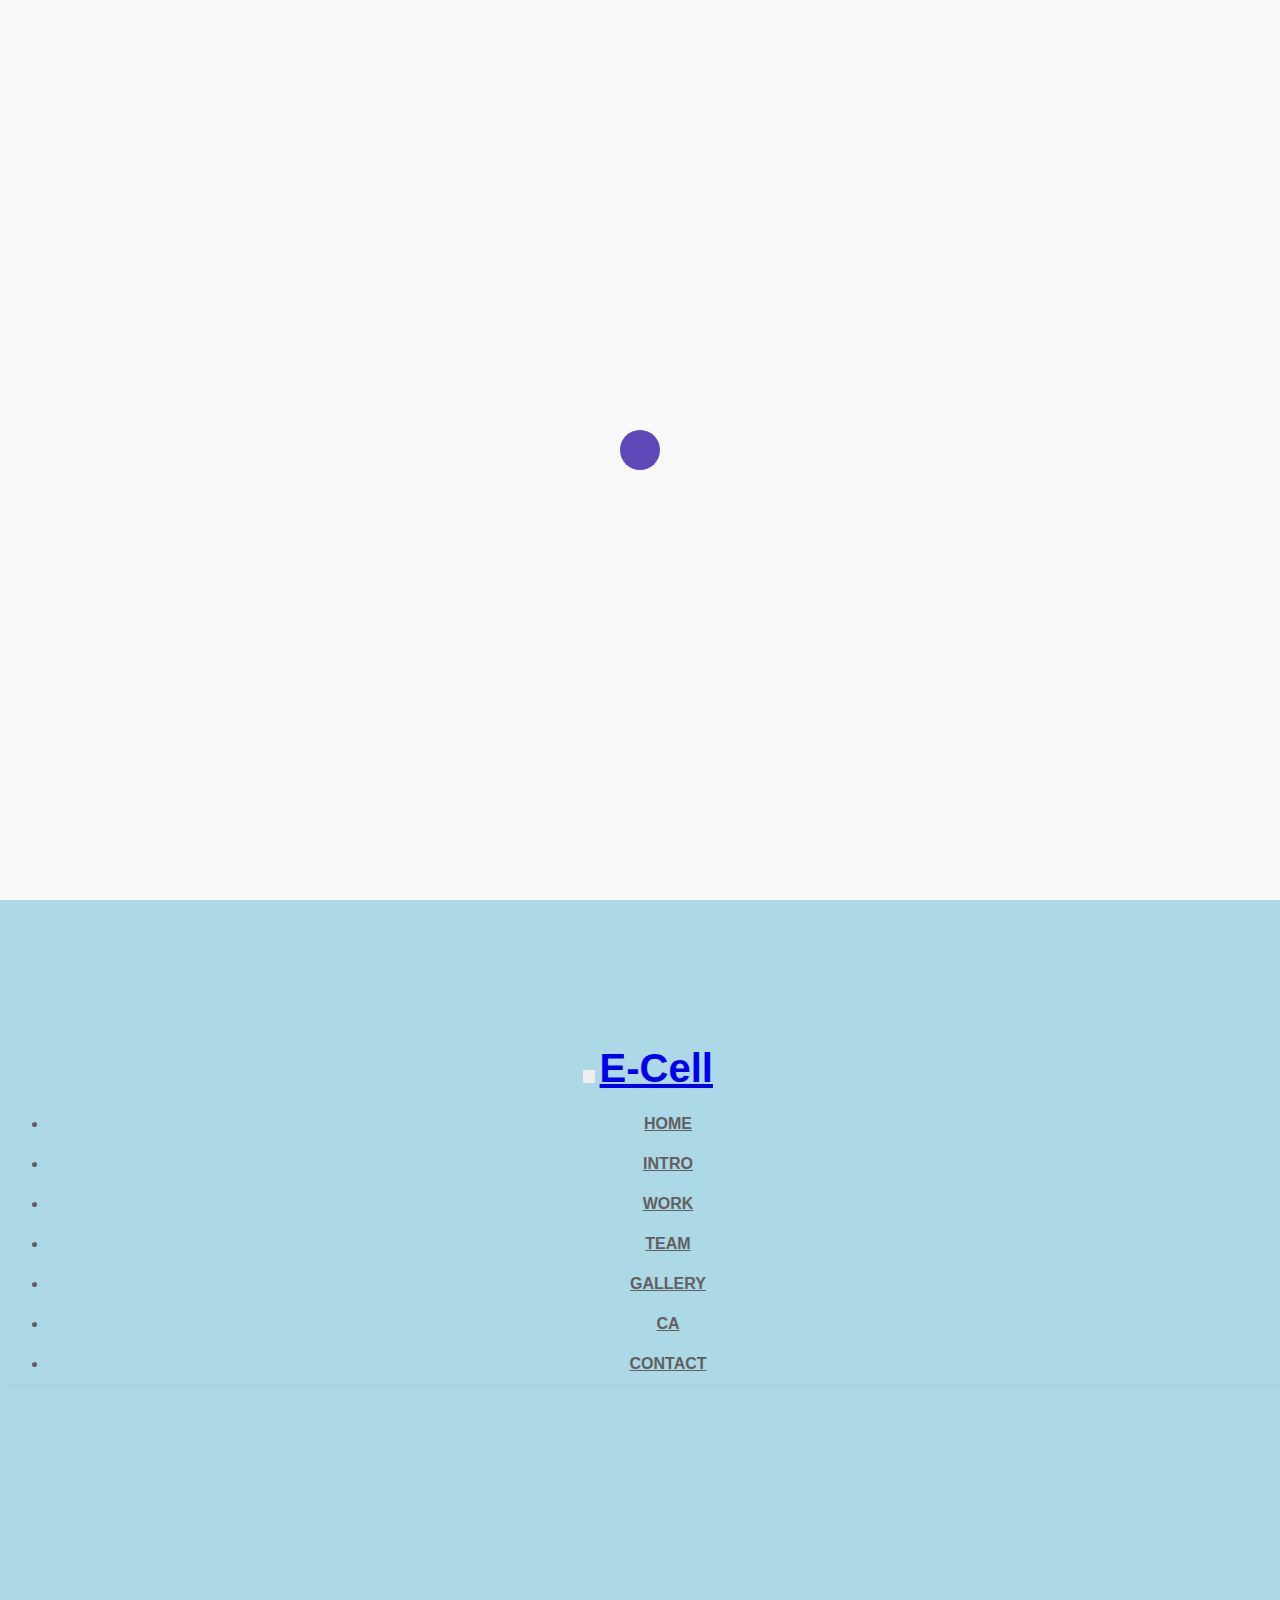
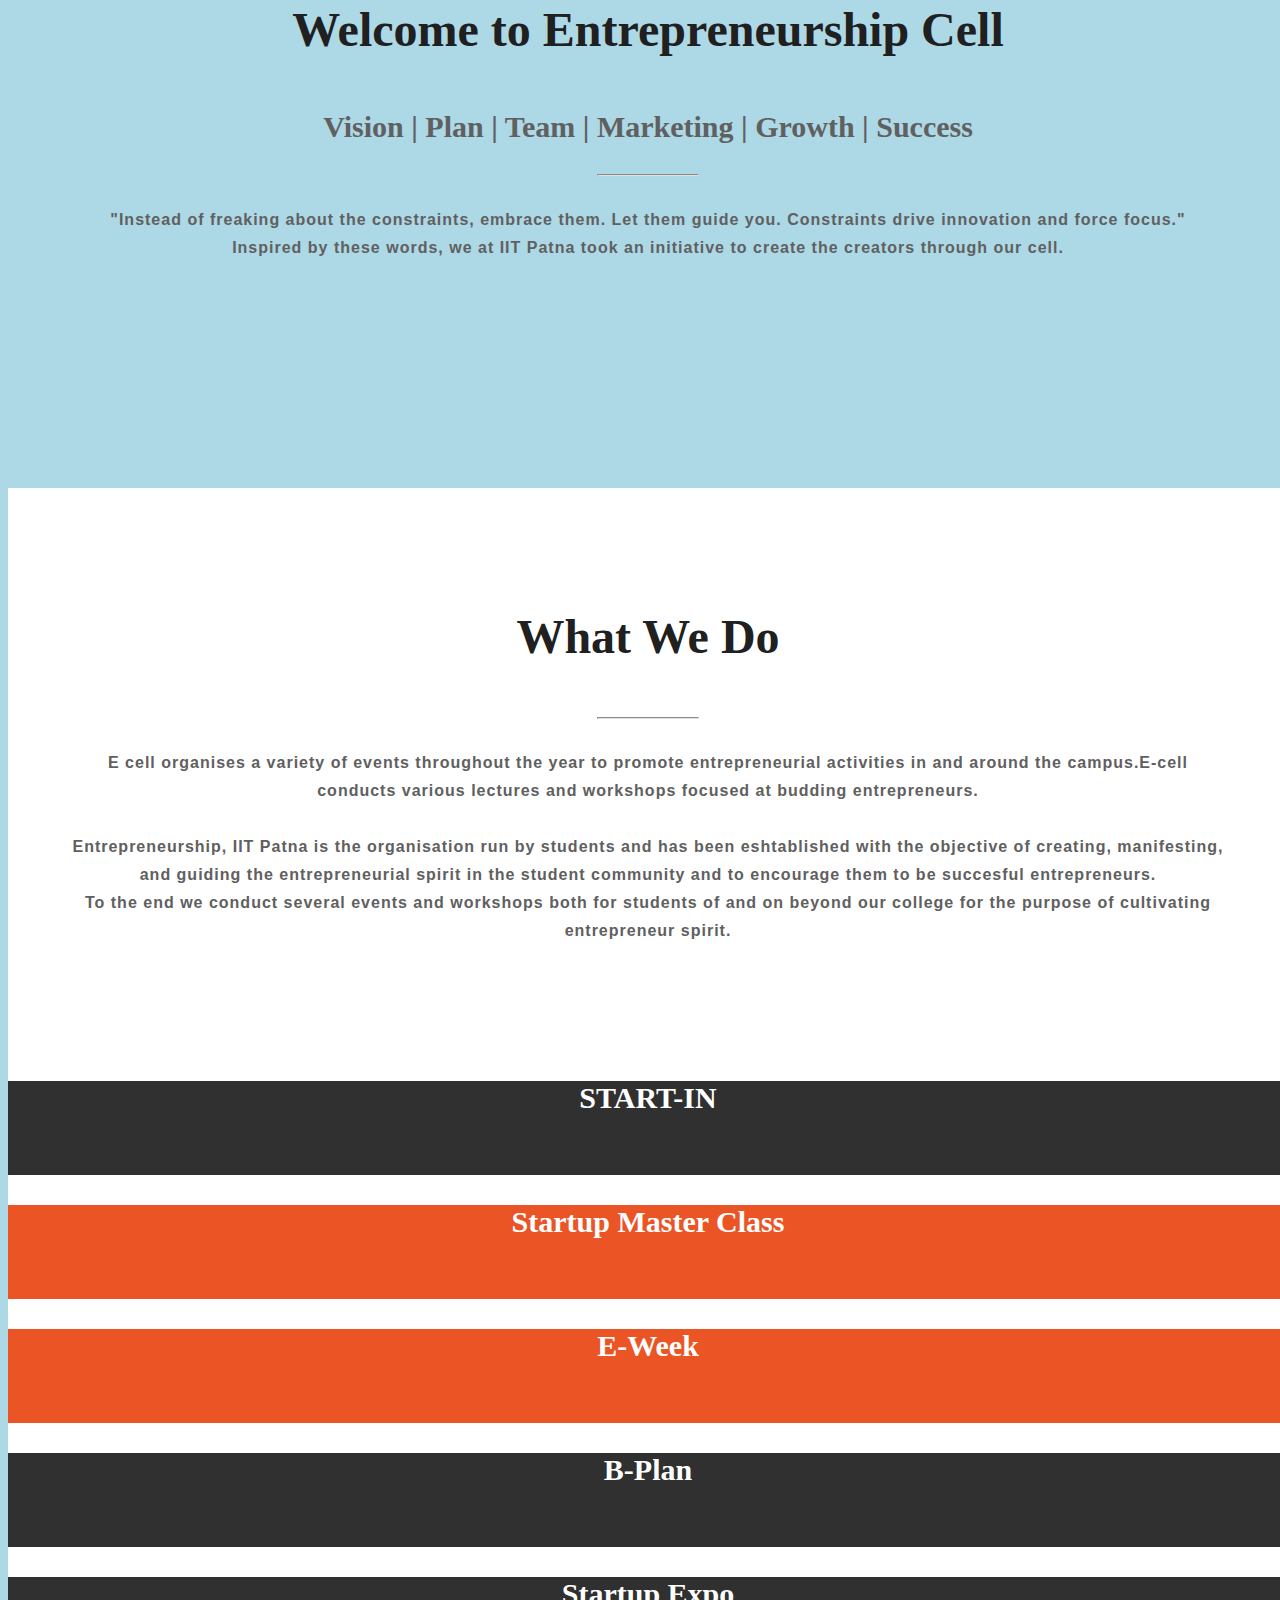
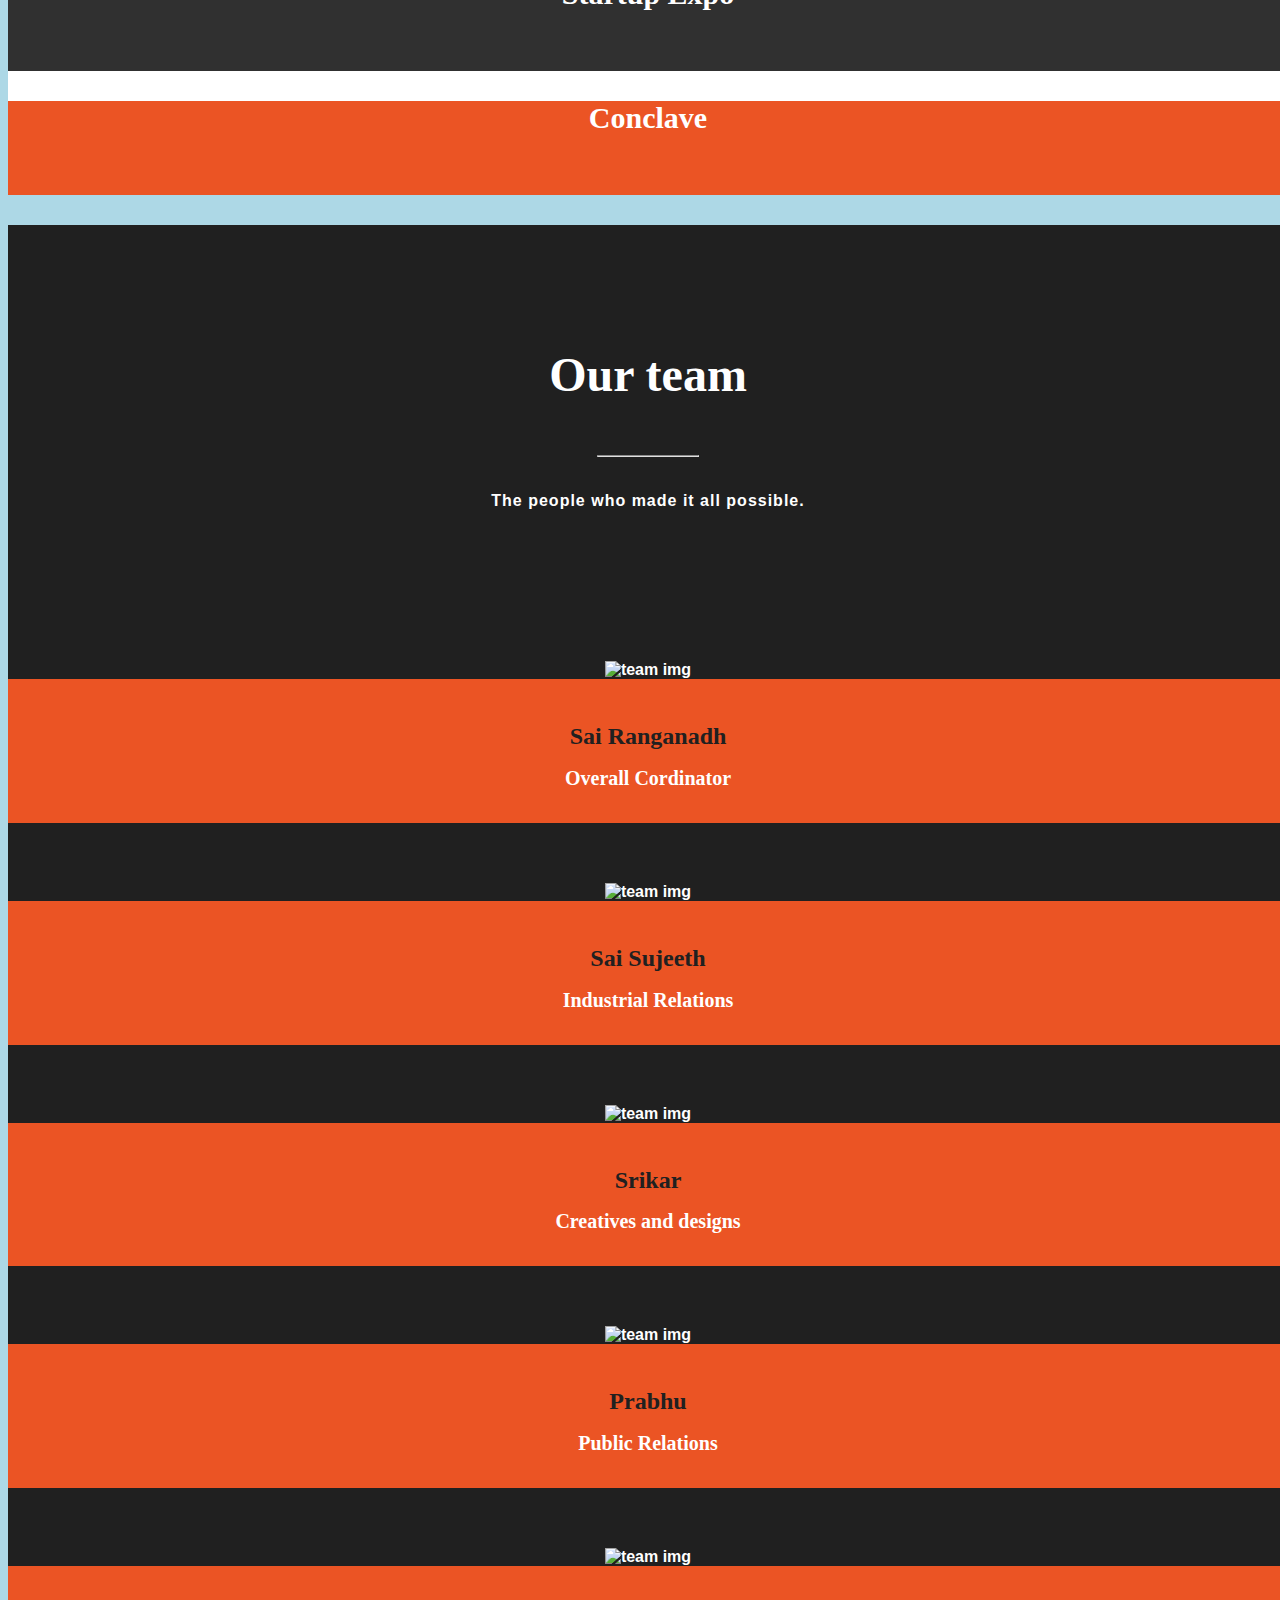
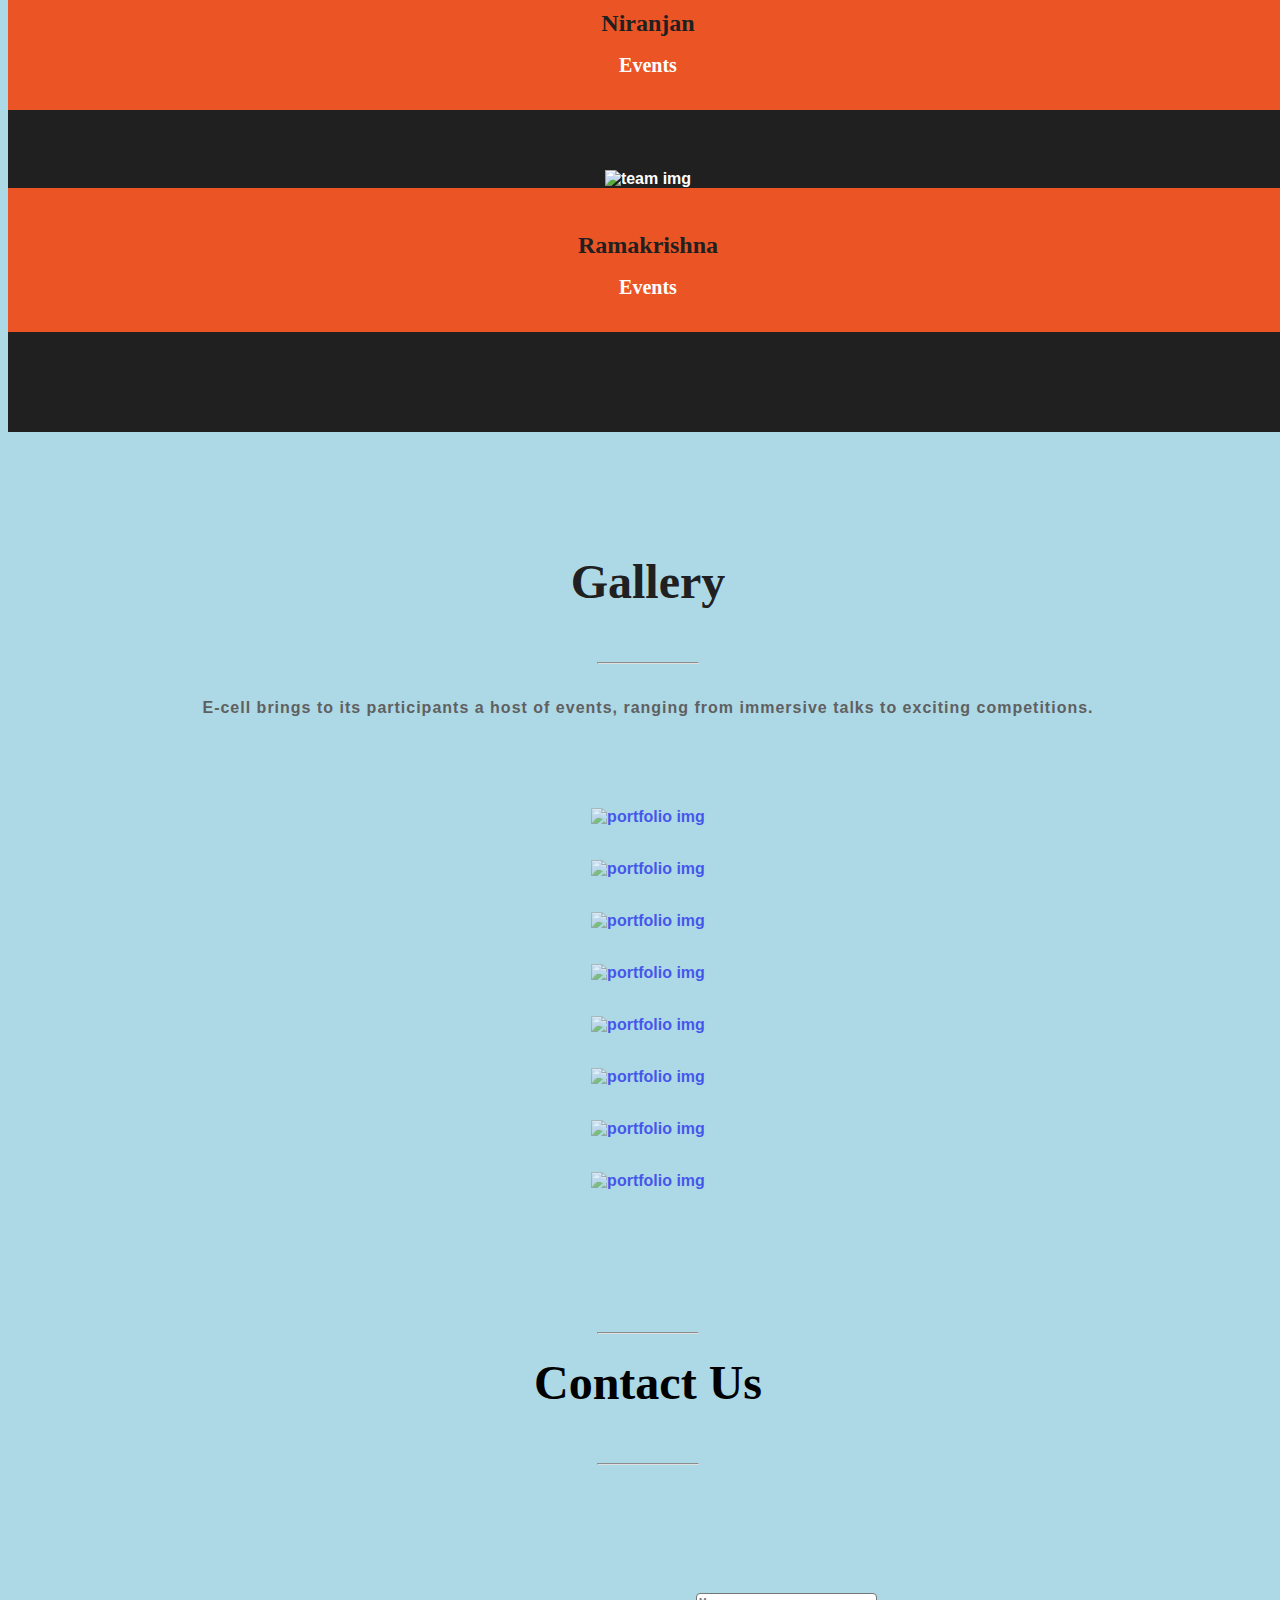
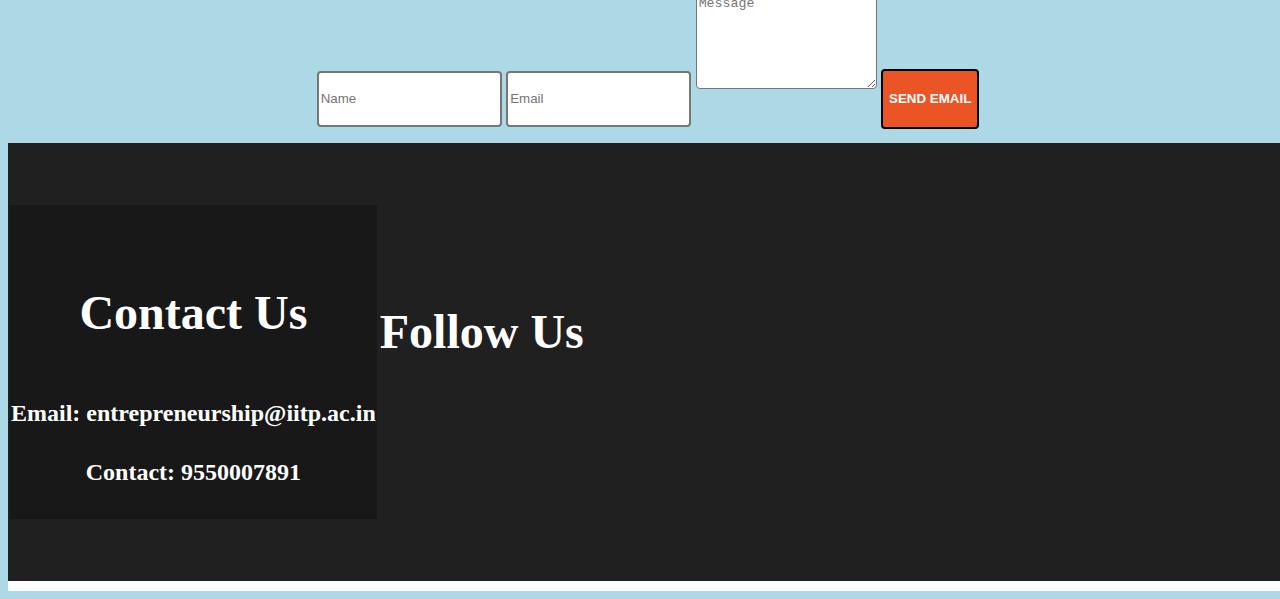
==== commit 5859c0fd: "clone" ====
--- a/index.html
+++ b/index.html
@@ -207,39 +207,43 @@
           <h3>Overall Cordinator</h3>
         </div>
       </div>
-      <div class="col-md-4 col-sm-4 col-xs-6 wow fadeIn" data-wow-delay="1.3s"><img src="images/team2.jpg" class="img-responsive" alt="team img">
+      <div class="col-md-4 col-sm-4 col-xs-6 wow fadeIn" data-wow-delay="0.9s"><img src="images/team2.jpg" class="img-responsive" alt="team img">
         <div class="team-des">
           <h4>Sai Sujeeth</h4>
           <h3>Industrial Relations</h3>
         </div>
       </div>
-      <div class="col-md-4 col-sm-4 col-xs-6 wow fadeIn" data-wow-delay="1.6s"><img src="images/team3.jpg" class="img-responsive" alt="team img">
+      <div class="col-md-4 col-sm-4 col-xs-6 wow fadeIn" data-wow-delay="0.9s"><img src="images/team3.jpg" class="img-responsive" alt="team img">
         <div class="team-des">
           <h4>Srikar</h4>
           <h3>Creatives and designs</h3>
         </div>
       </div>
-
-       <div class="col-md-4 col-sm-4 col-xs-6 wow fadeIn" data-wow-delay="1.6s"><img src="images/team4.jpg" class="img-responsive" alt="team img">
-        <div class="team-des">
-          <h4>Prabhu</h4>
-          <h3>Media and Public Relations</h3>
-        </div>
-      </div>
-      <div class="col-md-4 col-sm-4 col-xs-6 wow fadeIn" data-wow-delay="1.6s"><img src="images/team5.jpg" class="img-responsive" alt="team img">
-        <div class="team-des">
-          <h4>Niranjan</h4>
-          <h3>Events</h3>
-        </div>
-      </div>
-      <div class="col-md-4 col-sm-4 col-xs-6 wow fadeIn" data-wow-delay="1.6s"><img src="images/team6.jpg" class="img-responsive" alt="team img">
-        <div class="team-des">
-          <h4>Ramakrishna</h4>
-          <h3>Events</h3>
-        </div>
-      </div>
-
-    </div>
+    </div>
+    
+        <div class="col-md-4 col-sm-4 col-xs-6 wow fadeIn" data-wow-delay="1.6s"><img src="images/team4.jpg" class="img-responsive" alt="team img">
+          <div class="team-des">
+            <h4>Prabhu</h4>
+            <h3>Public Relations</h3>
+          </div>
+        </div>
+        <div class="col-md-4 col-sm-4 col-xs-6 wow fadeIn" data-wow-delay="1.6s"><img src="images/team5.jpg" class="img-responsive" alt="team img">
+          <div class="team-des">
+            <h4>Niranjan</h4>
+            <h3>Events</h3>
+          </div>
+        </div>
+
+    
+
+        <div class="col-md-4 col-sm-4 col-xs-6 wow fadeIn" data-wow-delay="1.6s"><img src="images/team6.jpg" class="img-responsive" alt="team img">
+          <div class="team-des">
+            <h4>Ramakrishna</h4>
+            <h3>Events</h3>
+          </div>
+        </div>
+  </div>
+
   </div>
 </section>
 <!-- portfolio section -->
